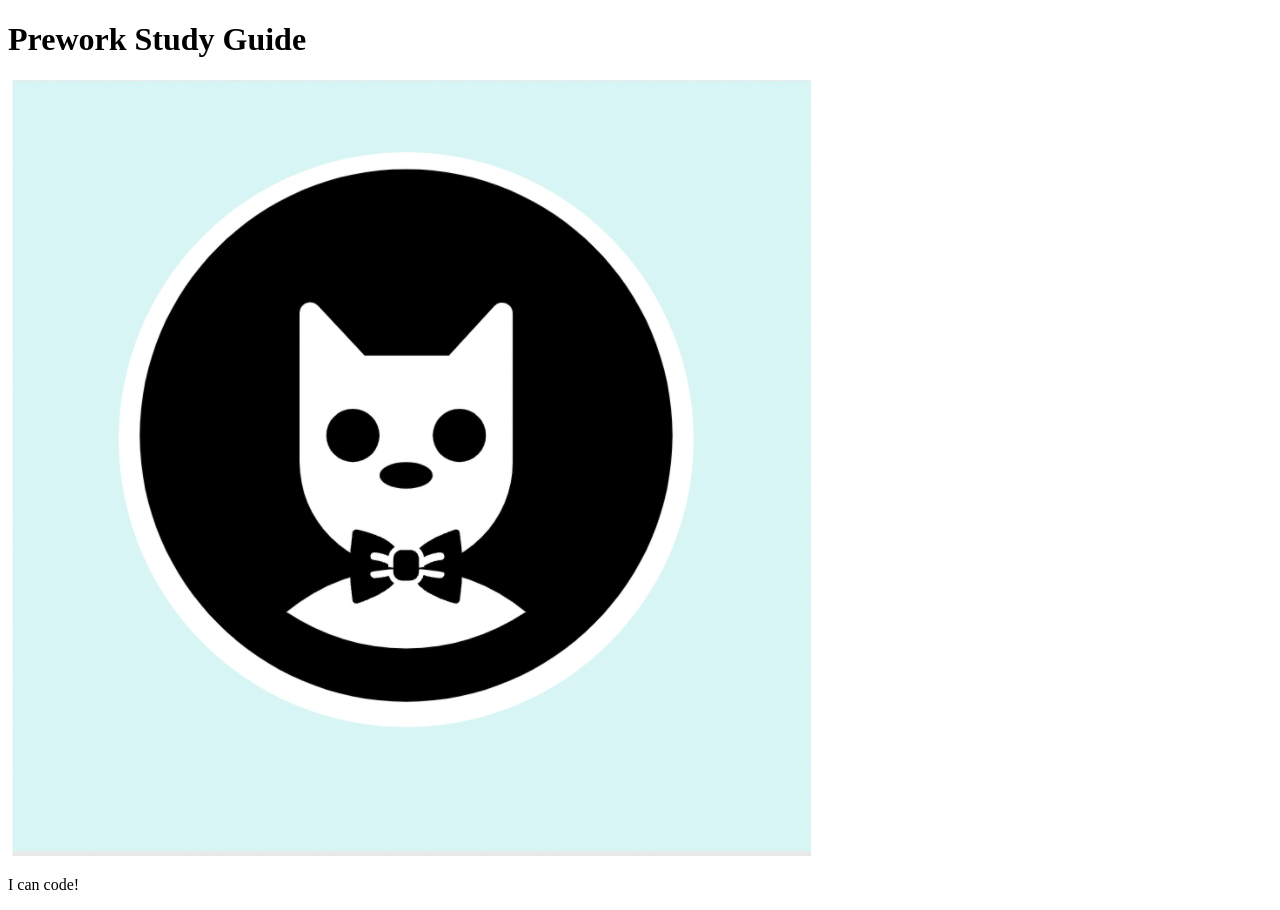
==== prework-study-guide/index.html @ ced36e3c "fixed bug in html main file header" ====
<!DOCTYPE html>
<html lang="en">
  <head>
    <meta charset="UTF-8" />
    <meta http-equiv="X-UA-Compatible" content="IE=edge" />
    <meta name="viewport" content="width=device-width, initial-scale=1.0" />
    <title>Prework Study Guide</title>
  </head>
  <body>
    <header id="header">
      <h1>Prework Study Guide</h1>
      <img src="./assets/bowtie-cat.png" alt="Profile image of cat wearing a bow tie." />
    </header>
    <main>
      <!-- Student code goes here -->
    </main>

    <footer>
      <p>I can code!</p>
    </footer>
  </body>
</html>
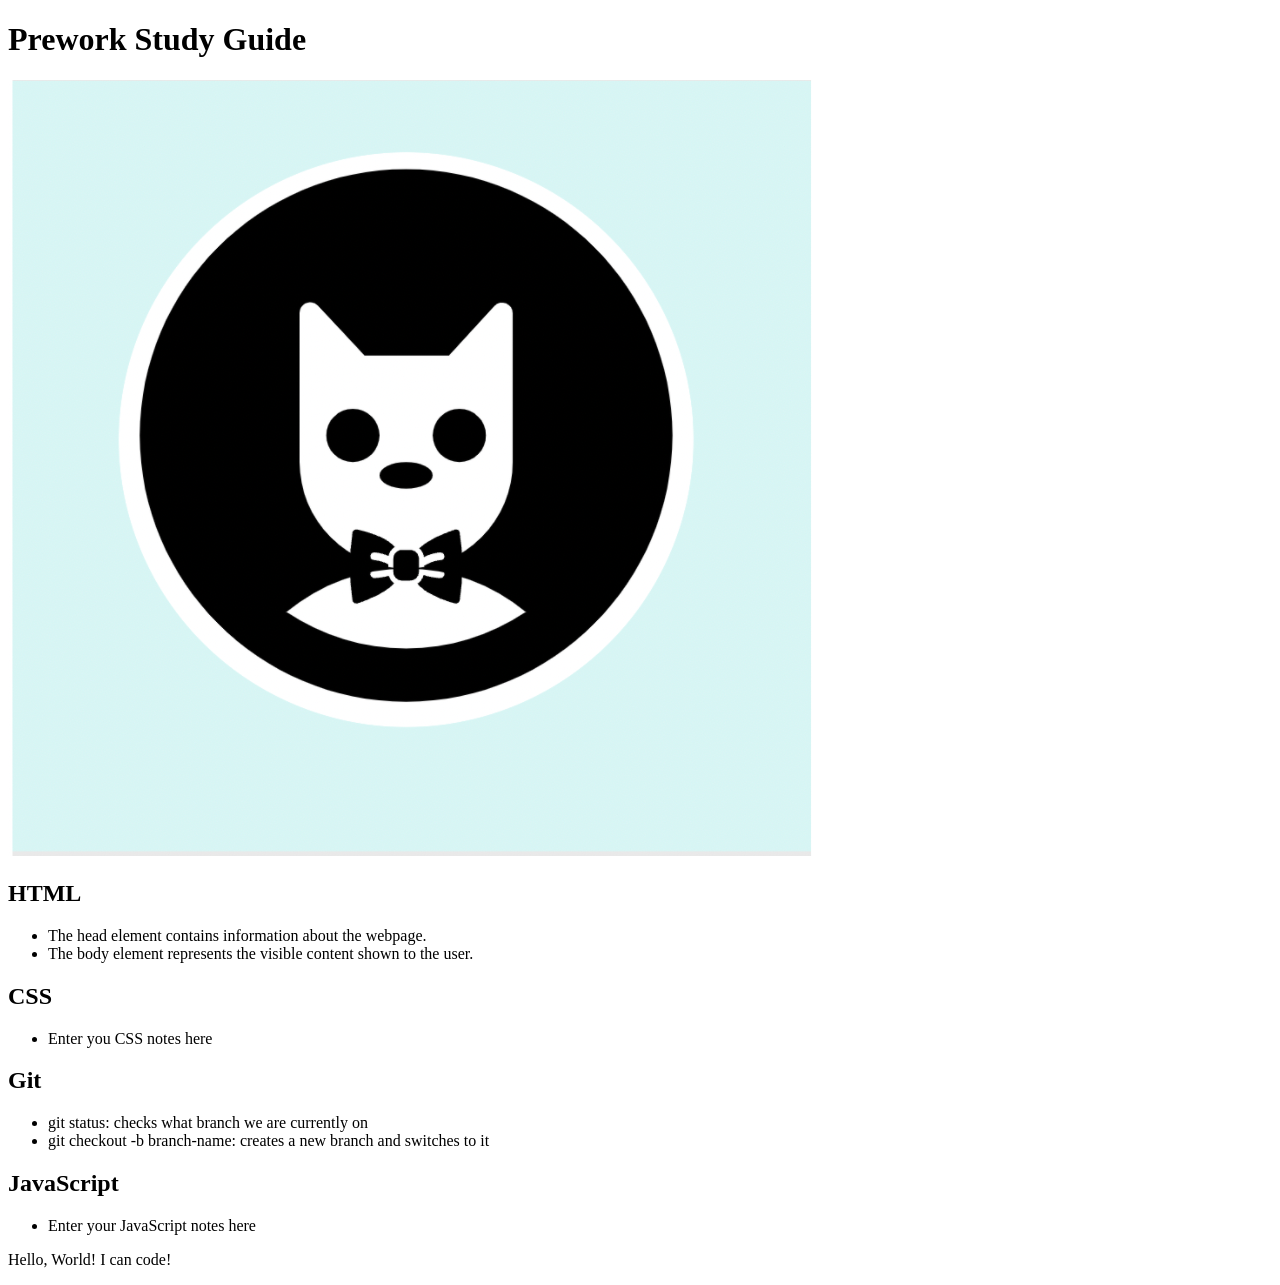
==== commit f0223a0b: "added code to HTML file" ====
--- a/prework-study-guide/index.html
+++ b/prework-study-guide/index.html
@@ -7,16 +7,44 @@
     <title>Prework Study Guide</title>
   </head>
   <body>
-    <header id="header">
+    <header id="top">
       <h1>Prework Study Guide</h1>
       <img src="./assets/bowtie-cat.png" alt="Profile image of cat wearing a bow tie." />
     </header>
     <main>
-      <!-- Student code goes here -->
+      <section class="card" id="html-section">
+        <h2>HTML</h2>
+          <ul>
+            <li>The head element contains information about the webpage.</li>
+            <li>The body element represents the visible content shown to the user.</li>
+          </ul>
+      </section>
+   
+      <section class="card" id="css-section">
+        <h2>CSS</h2>
+        <ul>
+          <li>Enter you CSS notes here</li>
+        </ul>
+      </section>
+   
+      <section class="card" id="git-section">
+        <h2>Git</h2>
+          <ul>
+            <li>git status: checks what branch we are currently on</li>
+            <li>git checkout -b branch-name: creates a new branch and switches to it</li>
+          </ul>  
+      </section>
+          <h2>JavaScript</h2>
+          <ul>
+            <li>Enter your JavaScript notes here</li>
+          </ul>
+      <section class="card" id="javascript-section">
+   
+      </section>
     </main>
 
     <footer>
-      <p>I can code!</p>
+      <p>Hello, World! I can code!</p>
     </footer>
   </body>
 </html>
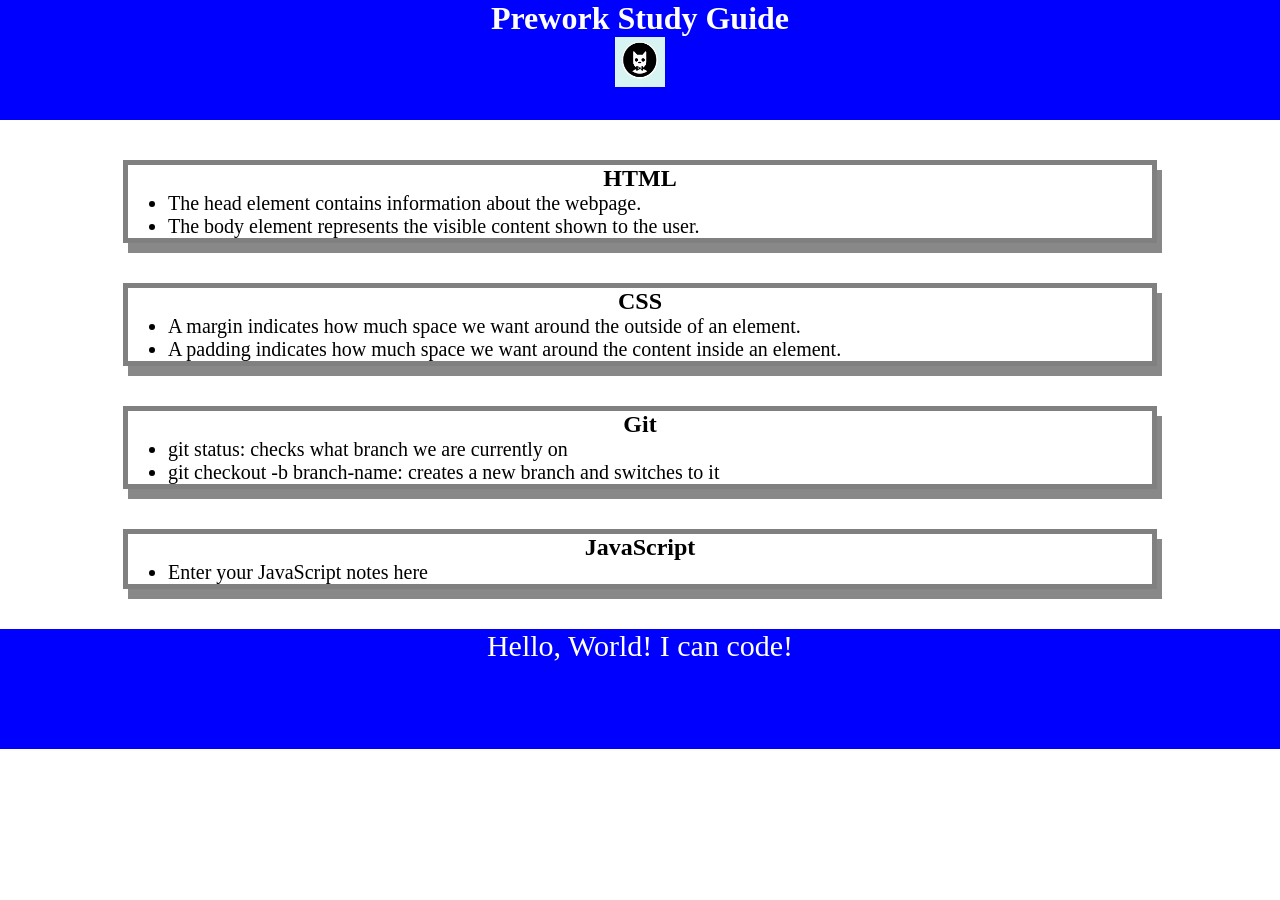
==== commit 45da03a2: "added CSS to project" ====
--- a/prework-study-guide/index.html
+++ b/prework-study-guide/index.html
@@ -4,6 +4,7 @@
     <meta charset="UTF-8" />
     <meta http-equiv="X-UA-Compatible" content="IE=edge" />
     <meta name="viewport" content="width=device-width, initial-scale=1.0" />
+    <link rel="stylesheet" href="./assets/style.css">
     <title>Prework Study Guide</title>
   </head>
   <body>
@@ -23,7 +24,8 @@
       <section class="card" id="css-section">
         <h2>CSS</h2>
         <ul>
-          <li>Enter you CSS notes here</li>
+          <li>A margin indicates how much space we want around the outside of an element.</li>
+          <li>A padding indicates how much space we want around the content inside an element.</li>
         </ul>
       </section>
    
@@ -34,12 +36,12 @@
             <li>git checkout -b branch-name: creates a new branch and switches to it</li>
           </ul>  
       </section>
+
+      <section class="card" id="javascript-section">
           <h2>JavaScript</h2>
-          <ul>
-            <li>Enter your JavaScript notes here</li>
-          </ul>
-      <section class="card" id="javascript-section">
-   
+            <ul>
+              <li>Enter your JavaScript notes here</li>
+           </ul>
       </section>
     </main>
 
--- a/prework-study-guide/assets/style.css
+++ b/prework-study-guide/assets/style.css
@@ -0,0 +1,41 @@
+* {
+    margin: 0;
+    padding: 0;
+}
+
+header,
+footer {
+    width: 100%;
+    height: 120px;
+    background-color: blue;
+    color: white;
+}
+
+h1,
+h2 {
+    text-align: center;
+}
+img {
+    display: block;
+    height: 50px;
+    width: 50px;
+    margin-left: auto;
+    margin-right: auto;
+}
+
+ul {
+    padding-left: 40px;
+    font-size: 20px;
+}
+
+p {
+    text-align: center;
+    font-size: 30px;
+  }
+
+.card {
+    width: 80%;
+    margin: 40px auto;
+    border: 5px solid gray;
+    box-shadow: 5px 10px #888888;
+}
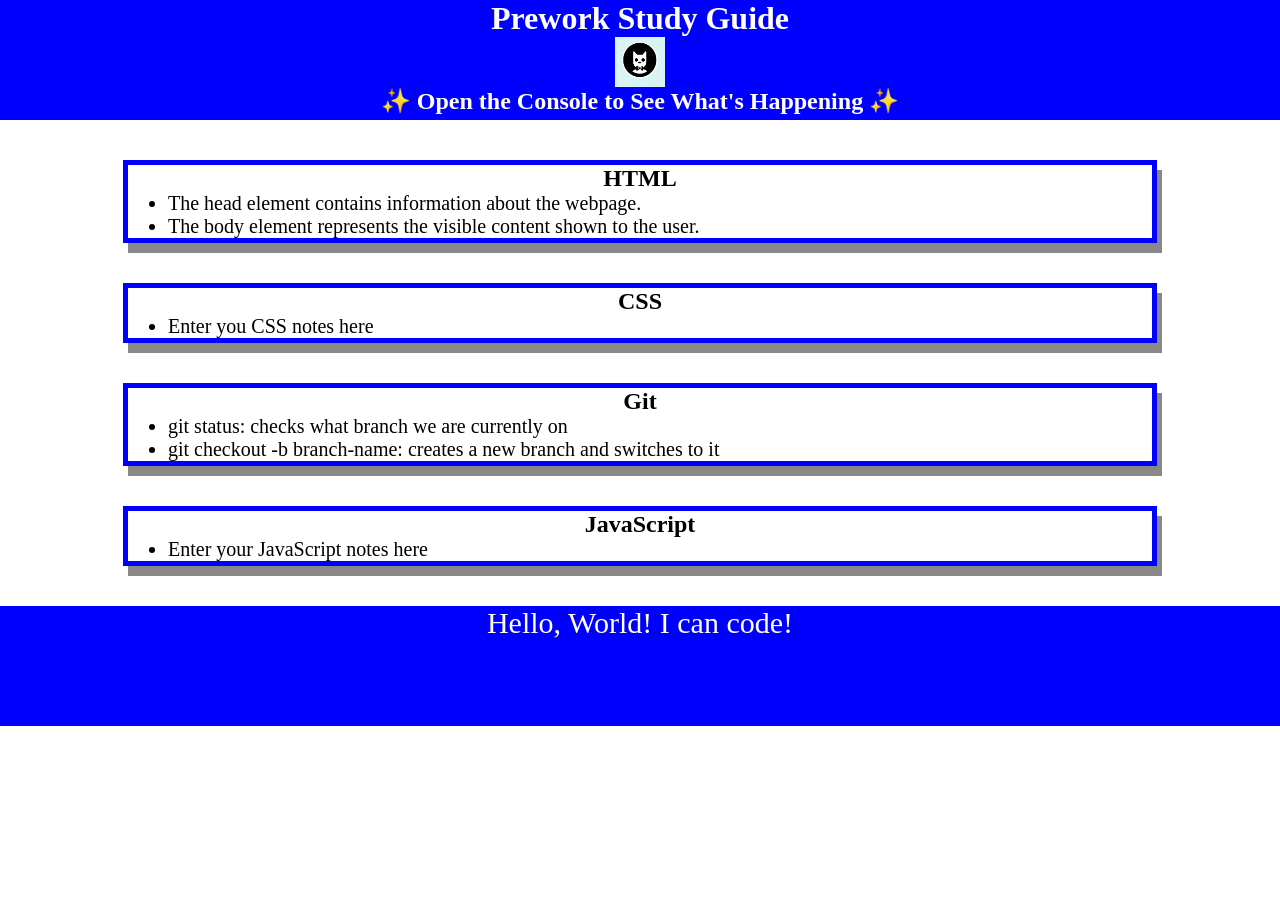
==== commit e4ae4b11: "<Added simple JavaScript if statements for the chrome console.>" ====
--- a/prework-study-guide/index.html
+++ b/prework-study-guide/index.html
@@ -11,6 +11,7 @@
     <header id="top">
       <h1>Prework Study Guide</h1>
       <img src="./assets/bowtie-cat.png" alt="Profile image of cat wearing a bow tie." />
+      <h2>✨ Open the Console to See What's Happening ✨</h2>
     </header>
     <main>
       <section class="card" id="html-section">
@@ -24,8 +25,7 @@
       <section class="card" id="css-section">
         <h2>CSS</h2>
         <ul>
-          <li>A margin indicates how much space we want around the outside of an element.</li>
-          <li>A padding indicates how much space we want around the content inside an element.</li>
+          <li>Enter you CSS notes here</li>
         </ul>
       </section>
    
@@ -36,17 +36,18 @@
             <li>git checkout -b branch-name: creates a new branch and switches to it</li>
           </ul>  
       </section>
-
+          
       <section class="card" id="javascript-section">
-          <h2>JavaScript</h2>
-            <ul>
-              <li>Enter your JavaScript notes here</li>
-           </ul>
+        <h2>JavaScript</h2>
+        <ul>
+          <li>Enter your JavaScript notes here</li>
+        </ul>
       </section>
     </main>
 
     <footer>
       <p>Hello, World! I can code!</p>
     </footer>
+    <script src="./assets/script.js"></script>
   </body>
 </html>
--- a/prework-study-guide/assets/style.css
+++ b/prework-study-guide/assets/style.css
@@ -36,6 +36,6 @@
 .card {
     width: 80%;
     margin: 40px auto;
-    border: 5px solid gray;
+    border: 5px solid blue;
     box-shadow: 5px 10px #888888;
 }
